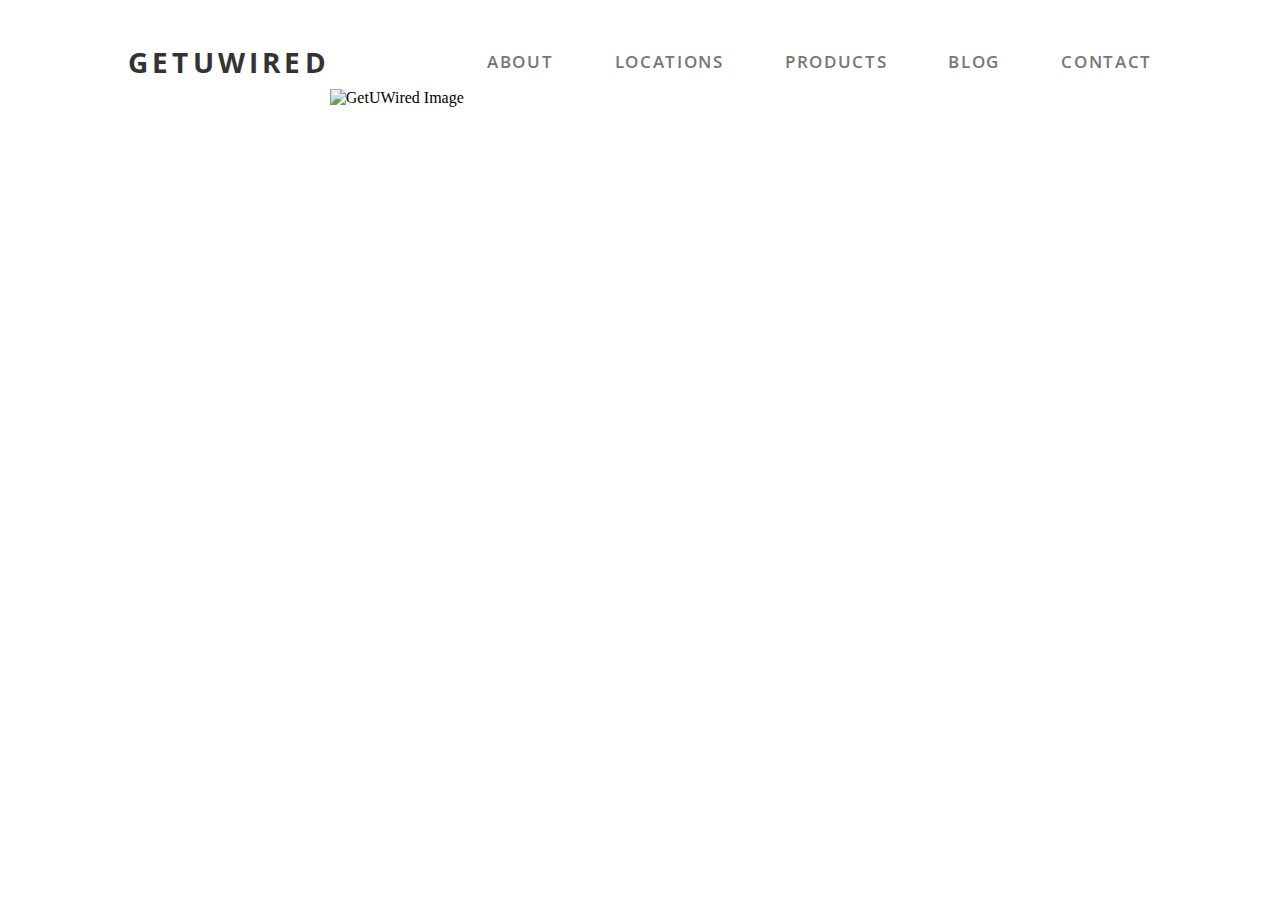
==== index.html @ 5acc29f1 "Initial commit" ====
<!DOCTYPE html>
<html>
  <head>
    <meta charset="utf-8">
    <title>GetUWired Dropdown Menu</title>
    <link rel="stylesheet" href="https://cdnjs.cloudflare.com/ajax/libs/meyer-reset/2.0/reset.min.css">
    <link href="https://fonts.googleapis.com/css?family=Open+Sans:400,600,700" rel="stylesheet">
    <link rel="stylesheet" href="https://cdnjs.cloudflare.com/ajax/libs/font-awesome/4.6.3/css/font-awesome.css">
    <link rel="stylesheet" href="assets/css/styles.css">
  </head>
  <body>
    <header>
      <h1>GETUWIRED</h1>
      <nav>
        <ul>
          <li class="nav-main about">ABOUT
            <ul>
              <li class="inner-nav">OUR STORY</li>
              <li class="inner-nav">OUR COMMITMENT TO YOU</li>
            </ul>
          </li>
          <li class="nav-main">LOCATIONS</li>
          <li class="nav-main products">PRODUCTS
            <ul>
              <li class="inner-nav">NEW ARRIVALS</li>
              <li class="inner-nav">FEATURED</li>
              <li class="inner-nav">TOP RATED</li>
              <li class="inner-nav">HIS</li>
              <li class="inner-nav">HERS</li>
              <li class="inner-nav">KIDS</li>
              <li class="inner-nav">ACCESSORIES</li>
              <li class="inner-nav">SPRING CATALOG</li>
              <li class="inner-nav">THE ESSENTIALS</li>
              <li class="inner-nav">SALE</li>
            </ul>
          </li>
          <li class="nav-main">BLOG</li>
          <li class="nav-main">CONTACT</li>
        </ul>
      </nav>
    </header>
    <img class="background-img" src="http://www.getuwired.com/devtest/Death_to_stock_photography_Vibrant.jpg" alt="GetUWired Image">
  </body>
</html>
---- assets/css/styles.css ----
html {

}

header {
  margin: 1.5em 7.5em 1.5em;
  padding-bottom: 1.5em;
}

h1 {
  font-family: 'Open Sans', sans-serif;
  font-weight: 700;
  font-size: 1.75em;
  letter-spacing: .15em;
  float: left;
  color: #333;
}

nav {
  float: right;
  margin-top: .65em;
}

nav li {
  cursor: pointer;
}

nav li:last-child {
  padding-right: 0;
}

.nav-main {
  display: inline-block;
  padding-right: 3.4em;
  color: #777;
  font-family: 'Open Sans', sans-serif;
  font-weight: 600;
  font-size: 1.05em;
  letter-spacing: .1em;
}

.inner-nav {
  display: none;
  cursor: pointer;
  color: #fff;
}

.background-img {
  width: 100%;
}
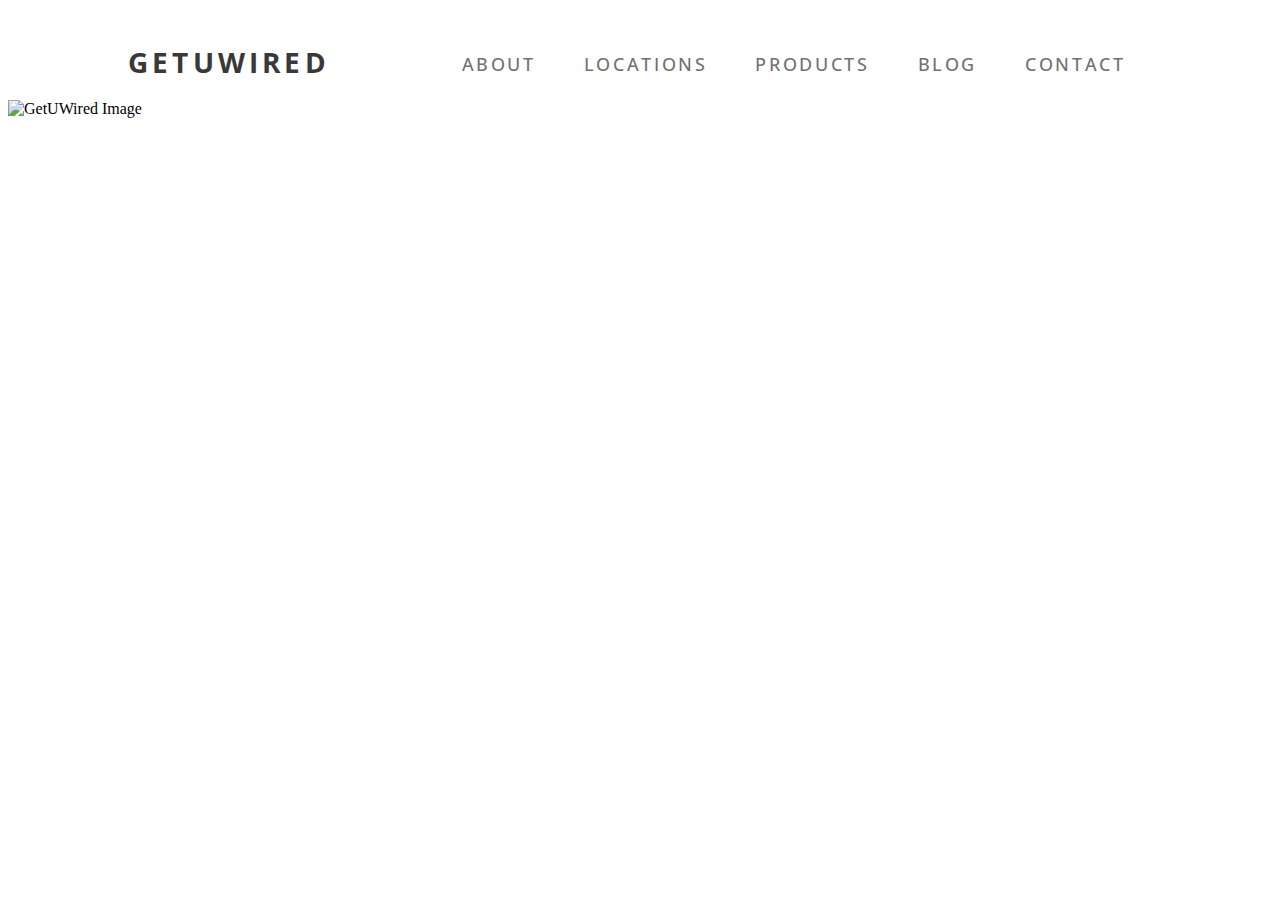
==== commit 2e726b88: "Adding hover colors and fix nav padding" ====
--- a/index.html
+++ b/index.html
@@ -39,6 +39,8 @@
         </ul>
       </nav>
     </header>
-    <img class="background-img" src="http://www.getuwired.com/devtest/Death_to_stock_photography_Vibrant.jpg" alt="GetUWired Image">
+    <main>
+      <img class="background-img" src="http://www.getuwired.com/devtest/Death_to_stock_photography_Vibrant.jpg" alt="GetUWired Image">
+    </main>
   </body>
 </html>
--- a/assets/css/styles.css
+++ b/assets/css/styles.css
@@ -1,7 +1,3 @@
-html {
-
-}
-
 header {
   margin: 1.5em 7.5em 1.5em;
   padding-bottom: 1.5em;
@@ -13,12 +9,12 @@
   font-size: 1.75em;
   letter-spacing: .15em;
   float: left;
-  color: #333;
+  color: #393939;
 }
 
 nav {
   float: right;
-  margin-top: .65em;
+  margin-top: .5em;
 }
 
 nav li {
@@ -31,12 +27,23 @@
 
 .nav-main {
   display: inline-block;
-  padding-right: 3.4em;
-  color: #777;
+  margin-right: 1.5em;
+  padding: .25em .5em 1.03em;
+  border-radius: .15em;
+  color: #717171;
   font-family: 'Open Sans', sans-serif;
-  font-weight: 600;
-  font-size: 1.05em;
-  letter-spacing: .1em;
+  font-weight: 500;
+  font-size: 1.1em;
+  letter-spacing: .15em;
+}
+
+.nav-main:hover {
+  color: #38554B;
+  background-color: #34CC99;
+}
+
+.nav-main:hover .inner-nav {
+  display: block;
 }
 
 .inner-nav {
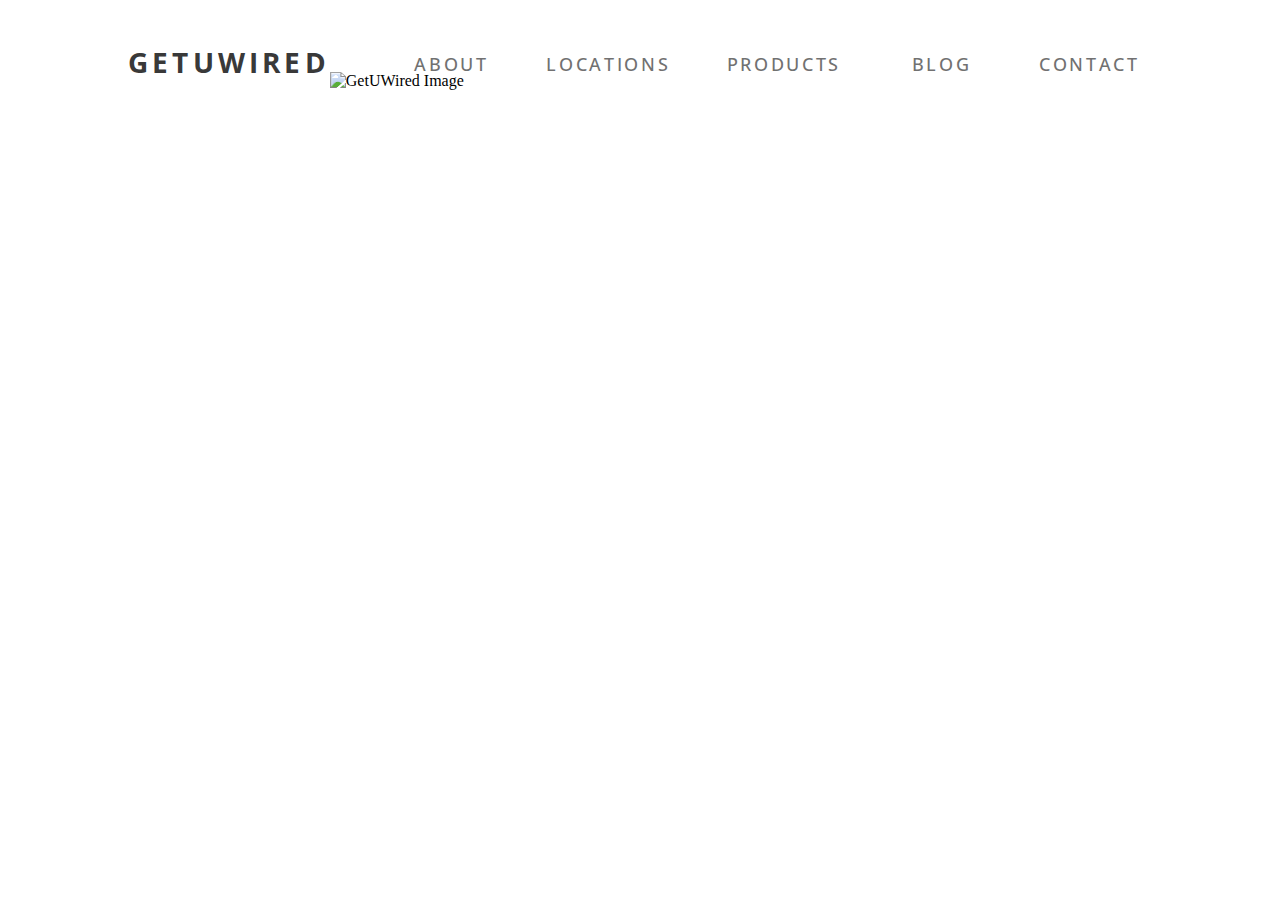
==== commit 0026f780: "Add inner nav colors, fix inner padding, and comment code" ====
--- a/index.html
+++ b/index.html
@@ -10,18 +10,18 @@
   </head>
   <body>
     <header>
-      <h1>GETUWIRED</h1>
+      <h1><a href="http://www.getuwired.com/">GETUWIRED</a></h1>
       <nav>
         <ul>
           <li class="nav-main about">ABOUT
-            <ul>
+            <ul><!-- nested navigation for ABOUT -->
               <li class="inner-nav">OUR STORY</li>
               <li class="inner-nav">OUR COMMITMENT TO YOU</li>
             </ul>
           </li>
-          <li class="nav-main">LOCATIONS</li>
+          <li class="nav-main locations">LOCATIONS</li>
           <li class="nav-main products">PRODUCTS
-            <ul>
+            <ul><!-- nested navigation for PRODUCTS -->
               <li class="inner-nav">NEW ARRIVALS</li>
               <li class="inner-nav">FEATURED</li>
               <li class="inner-nav">TOP RATED</li>
@@ -34,13 +34,15 @@
               <li class="inner-nav">SALE</li>
             </ul>
           </li>
-          <li class="nav-main">BLOG</li>
-          <li class="nav-main">CONTACT</li>
+          <li class="nav-main blog">BLOG</li>
+          <li class="nav-main contact">CONTACT</li>
         </ul>
       </nav>
     </header>
+
     <main>
       <img class="background-img" src="http://www.getuwired.com/devtest/Death_to_stock_photography_Vibrant.jpg" alt="GetUWired Image">
     </main>
+
   </body>
 </html>
--- a/assets/css/styles.css
+++ b/assets/css/styles.css
@@ -9,32 +9,44 @@
   font-size: 1.75em;
   letter-spacing: .15em;
   float: left;
+}
+
+h1 a {
+  cursor: pointer;
+  text-decoration: none;
   color: #393939;
 }
 
+/*******************************************************************
+NAV SECTION
+*******************************************************************/
+
+/* nav positioned absolute in order to move formated elements as a block */
 nav {
   float: right;
   margin-top: .5em;
+  position: absolute;
+  right: 3.5em;
 }
 
 nav li {
   cursor: pointer;
 }
 
-nav li:last-child {
-  padding-right: 0;
-}
-
+/* main nav elements not hidden.  Positioned absolute w/z-index to come in front of image */
 .nav-main {
   display: inline-block;
+  width: 4em;
   margin-right: 1.5em;
-  padding: .25em .5em 1.03em;
+  position: absolute;
+  padding: .25em .5em 0;
   border-radius: .15em;
   color: #717171;
   font-family: 'Open Sans', sans-serif;
   font-weight: 500;
   font-size: 1.1em;
   letter-spacing: .15em;
+  z-index: 2;
 }
 
 .nav-main:hover {
@@ -42,16 +54,80 @@
   background-color: #34CC99;
 }
 
+/* when main nav is hovered, display its content as a block */
 .nav-main:hover .inner-nav {
   display: block;
 }
 
+/* original state of nested nav is not displayed.
+  Positioned absolute w/z-index to come in front of image
+*/
 .inner-nav {
+  position: relative;
+  padding: 1.5em 0 1.5em .5em;
+  white-space: nowrap;
   display: none;
   cursor: pointer;
-  color: #fff;
+  font-size: .75em;
+  color: #EEF4F0;
+  text-shadow: .1em 0 .35em #333;
+  background-color: #34CC99;
+  z-index: 1;
 }
 
+/* sets 1st inner nav position below image */
+.inner-nav:first-child {
+  margin-top: 1.5em;
+}
+
+.inner-nav:hover {
+  background-color: #019966;
+}
+
+/* positioning main nav elements and their children */
+.about {
+  right: 40em;
+}
+
+.about .inner-nav {
+  width: 18em;
+  margin-left: -.65em;
+}
+
+.locations {
+  right: 30em;
+  padding-right: 3em;
+  padding-bottom: 1.03em;
+}
+
+.products {
+  right: 20em;
+  padding-right: 2.75em;
+}
+
+.products .inner-nav {
+  width: 12em;
+  margin-left: -.65em;
+}
+
+.blog {
+  right: 12.5em;
+  width: 3.25em;
+  padding-bottom: 1.03em;
+}
+
+.contact {
+  right: 3em;
+  width: 5.5em;
+  padding-bottom: 1.03em;
+}
+
+/*******************************************************************
+MAIN SECTION
+*******************************************************************/
+
 .background-img {
+  position: relative;
   width: 100%;
+  z-index: 0;
 }
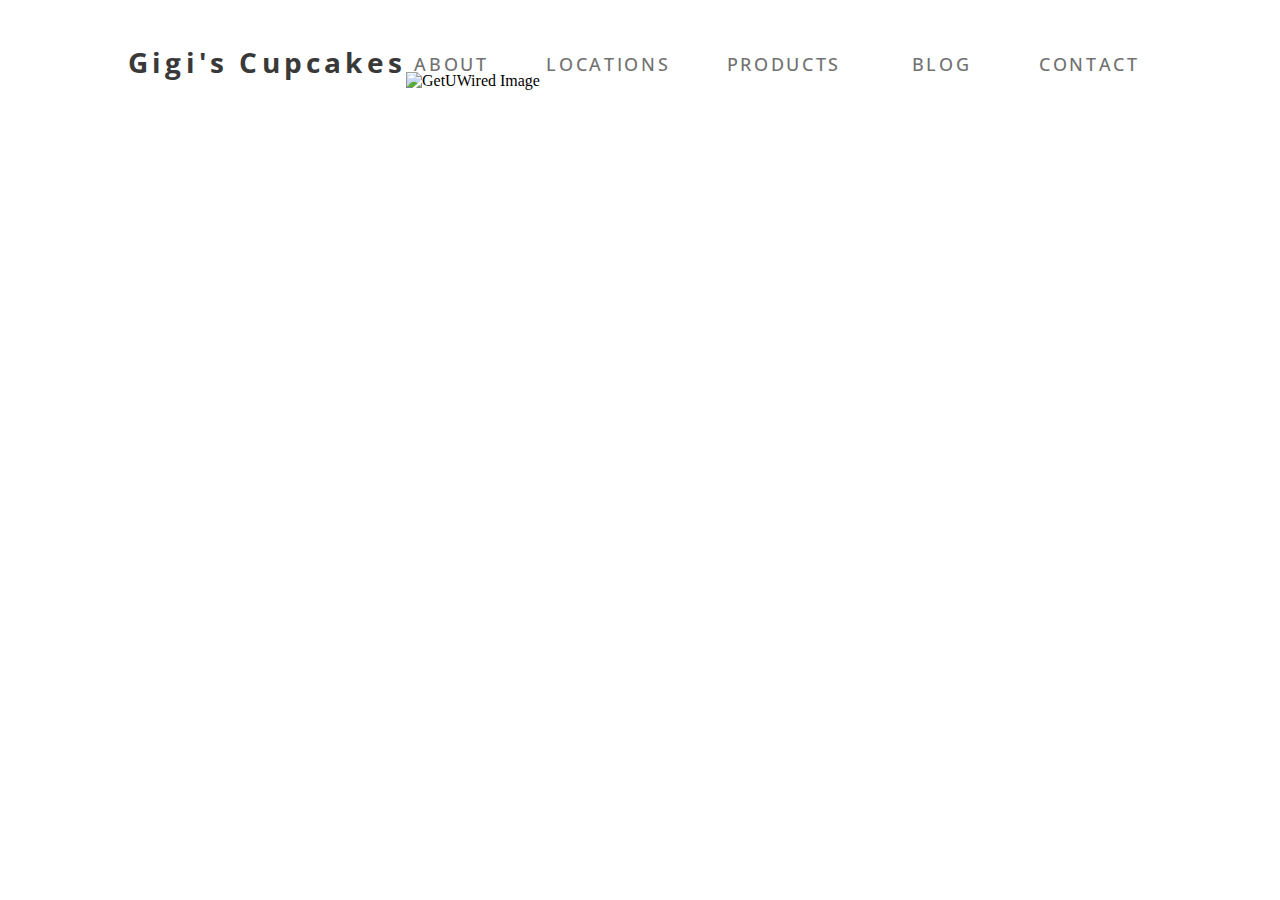
==== commit b4f76ed2: "Nothing special" ====
--- a/index.html
+++ b/index.html
@@ -2,15 +2,14 @@
 <html>
   <head>
     <meta charset="utf-8">
-    <title>GetUWired Dropdown Menu</title>
+    <title>Dropdown Menu</title>
     <link rel="stylesheet" href="https://cdnjs.cloudflare.com/ajax/libs/meyer-reset/2.0/reset.min.css">
     <link href="https://fonts.googleapis.com/css?family=Open+Sans:400,600,700" rel="stylesheet">
-    <link rel="stylesheet" href="https://cdnjs.cloudflare.com/ajax/libs/font-awesome/4.6.3/css/font-awesome.css">
-    <link rel="stylesheet" href="assets/css/styles.css">
+    <link href="assets/css/styles.css" rel="stylesheet">
   </head>
   <body>
     <header>
-      <h1><a href="http://www.getuwired.com/">GETUWIRED</a></h1>
+      <h1><a href="https://gigiscupcakesusa.com/location/cary-north-carolina-nc/">Gigi's Cupcakes</a></h1>
       <nav>
         <ul>
           <li class="nav-main about">ABOUT
@@ -41,7 +40,7 @@
     </header>
 
     <main>
-      <img class="background-img" src="http://www.getuwired.com/devtest/Death_to_stock_photography_Vibrant.jpg" alt="GetUWired Image">
+      <img class="background-img" src="http://www.yourcupofcake.com/wp-content/uploads/2013/08/Strawberry-Red-Velvet-Cupcakes1.jpg" alt="GetUWired Image">
     </main>
 
   </body>
